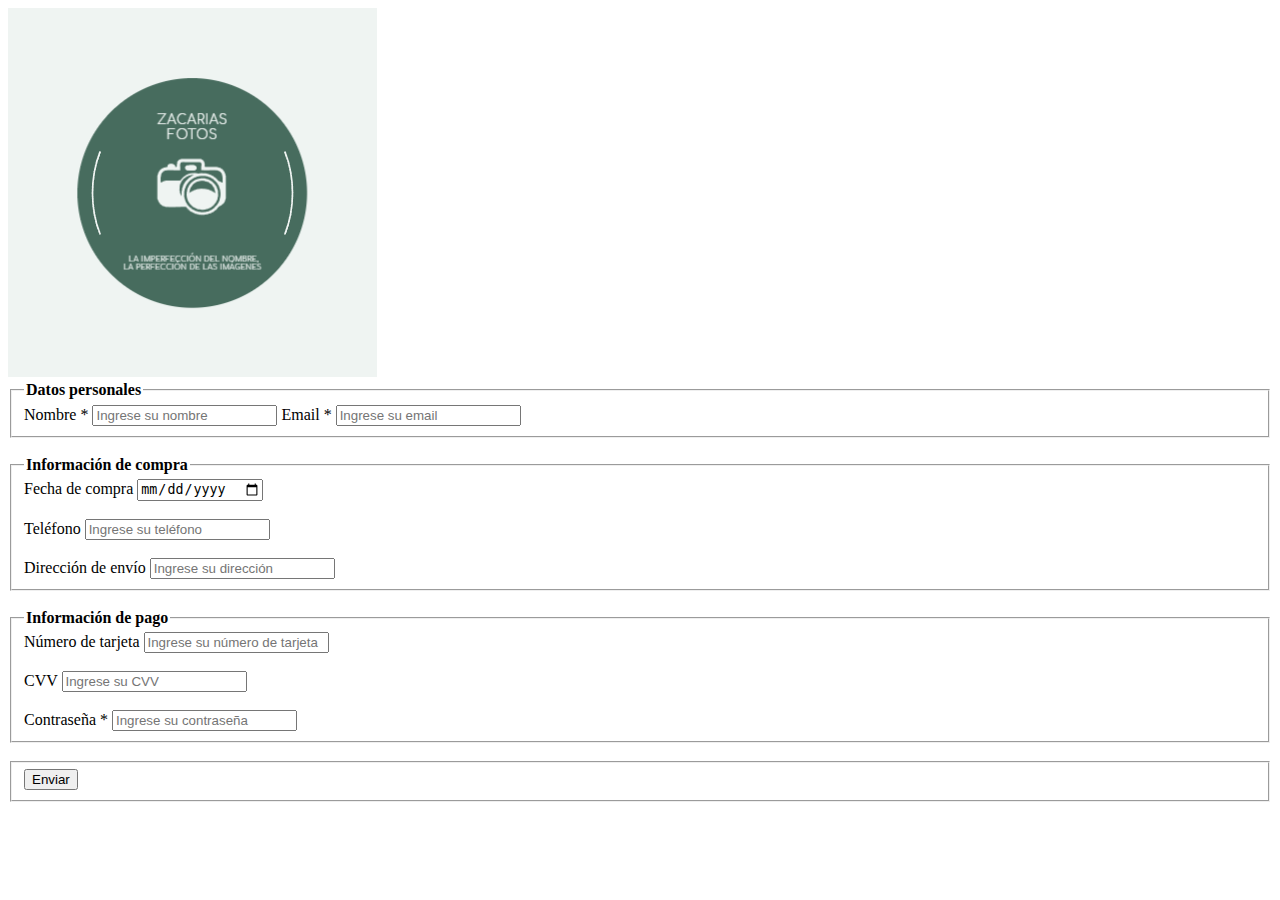
==== Proyectos/formulario/index.html @ 43eff05a "Add files via upload" ====
<!DOCTYPE html>
<html lang="es">
<head>
  <meta charset="UTF-8">
  <meta http-equiv="X-UA-Compatible" content="IE=edge">
  <meta name="viewport" content="width=device-width, initial-scale=1.0">
  <title>Formulario de la tienda e-commerce de Fotografía</title>
</head>
<body>
  <!-- Encabezado de la página -->
  <header>
    <nav>
      <img src="./images/logo369.png" alt="Logo de la tienda">
    </nav>
  </header>

  <!-- Contenido principal de la página -->
<main>
  <!-- Formulario de envío -->
  <!--<form action="./gracias.html" method="get">-->
    <form id="formulario">
    <section>
      <!-- Sección de datos personales -->
      <fieldset>
        <legend><b> Datos personales</b></legend>
        <label for="nombre">Nombre *</label>
        <input type="text" id="nombre" name="nombre" placeholder="Ingrese su nombre" required>
        <label for="email">Email *</label>
        <input type="email" id="email" name="email" placeholder="Ingrese su email" required>
      </fieldset>
      </section>
      <br>
      <!-- Sección de información de compra -->
      <section>
        <fieldset>
        <legend><b>Información de compra</b></legend> 
        <label for="fecha">Fecha de compra</label>
        <input type="date" id="fecha" name="fecha">
        <br><br>
        <label for="telefono">Teléfono</label>
        <input type="tel" id="telefono" name="telefono" placeholder="Ingrese su teléfono">
        <br><br>
        <label for="direccion">Dirección de envío</label>
        <input type="text" id="direccion" name="direccion" placeholder="Ingrese su dirección">
      </fieldset>
      </section>
      <br>
      <!-- Sección de información de pago -->
      <section>
        <fieldset>
        <legend><b>Información de pago</b></legend>
        <label for="tarjeta">Número de tarjeta</label>
        <input type="text" id="tarjeta" name="tarjeta" placeholder="Ingrese su número de tarjeta">
        <br><br>
        <label for="cvv">CVV</label>
        <input type="password" id="cvv" name="cvv" placeholder="Ingrese su CVV">
        <br><br>
        <label for="contrasena">Contraseña *</label>
        <input type="password" id="contrasena" name="contrasena" placeholder="Ingrese su contraseña" required>
        </fieldset>
      </section>
      <br>
      <!-- Botón de envío -->
      <fieldset>
      <input type="submit" value="Enviar">
    </fieldset>
    </form>
  </main>
  <script>
    document.getElementById("formulario").addEventListener("submit", function(event) {
      event.preventDefault(); // Evita el envío predeterminado del formulario
      window.location.href = "./gracias.html"; // Redirige a la página deseada
    });
  </script>  
</body>
</html>

<!--document.getElementById("formulario"): Selecciona el elemento del formulario con el ID "formulario".
.addEventListener("submit", function(event) { ... }): Agrega un event listener al formulario para capturar el evento de envío (submit).
event.preventDefault();: Llama al método preventDefault() en el objeto del evento para evitar que el formulario se envíe de manera predeterminada, lo cual detiene el comportamiento estándar del formulario.
window.location.href = "./gracias.html";: Cambia la ubicación de la ventana actual redirigiéndola a la página "./gracias.html", lo que significa que después de hacer clic en el botón de envío, se redirigirá a esa página.-->
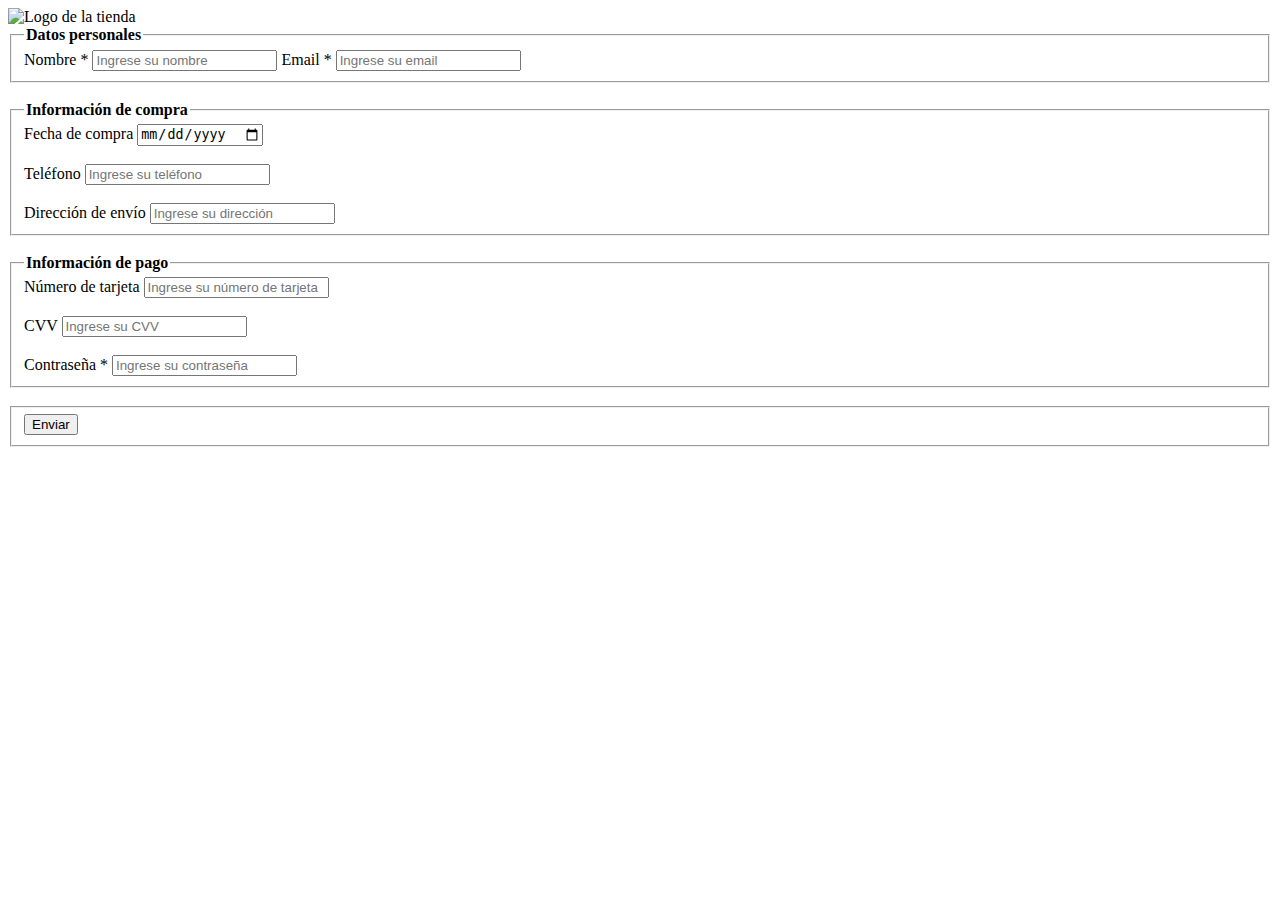
==== commit b2f383dc: "Add files via upload" ====
--- a/Proyectos/formulario/index.html
+++ b/Proyectos/formulario/index.html
@@ -10,19 +10,20 @@
   <!-- Encabezado de la página -->
   <header>
     <nav>
-      <img src="./images/logo369.png" alt="Logo de la tienda">
+      <img src="#" alt="Logo de la tienda">
     </nav>
   </header>
 
   <!-- Contenido principal de la página -->
 <main>
   <!-- Formulario de envío -->
-  <!--<form action="./gracias.html" method="get">-->
-    <form id="formulario">
+  
+    <!--<form id="formulario">--><!--ID=FORMULARIO SE USA CON EL SCRIPT DE JAVASCRIPT-->
+    <form id="formulario" action="./gracias.html" method="get">  
     <section>
       <!-- Sección de datos personales -->
       <fieldset>
-        <legend><b> Datos personales</b></legend>
+        <legend><b>Datos personales</b></legend>
         <label for="nombre">Nombre *</label>
         <input type="text" id="nombre" name="nombre" placeholder="Ingrese su nombre" required>
         <label for="email">Email *</label>
@@ -66,16 +67,18 @@
     </fieldset>
     </form>
   </main>
-  <script>
+  <!--<script>
     document.getElementById("formulario").addEventListener("submit", function(event) {
       event.preventDefault(); // Evita el envío predeterminado del formulario
       window.location.href = "./gracias.html"; // Redirige a la página deseada
     });
-  </script>  
+  </script>  -->
 </body>
 </html>
 
 <!--document.getElementById("formulario"): Selecciona el elemento del formulario con el ID "formulario".
 .addEventListener("submit", function(event) { ... }): Agrega un event listener al formulario para capturar el evento de envío (submit).
 event.preventDefault();: Llama al método preventDefault() en el objeto del evento para evitar que el formulario se envíe de manera predeterminada, lo cual detiene el comportamiento estándar del formulario.
-window.location.href = "./gracias.html";: Cambia la ubicación de la ventana actual redirigiéndola a la página "./gracias.html", lo que significa que después de hacer clic en el botón de envío, se redirigirá a esa página.-->+window.location.href = "./gracias.html";: Cambia la ubicación de la ventana actual redirigiéndola a la página "./gracias.html", lo que significa que después de hacer clic en el botón de envío, se redirigirá a esa página.-->
+
+<!--<form id="formulario" action="./gracias.html" method="get">-->